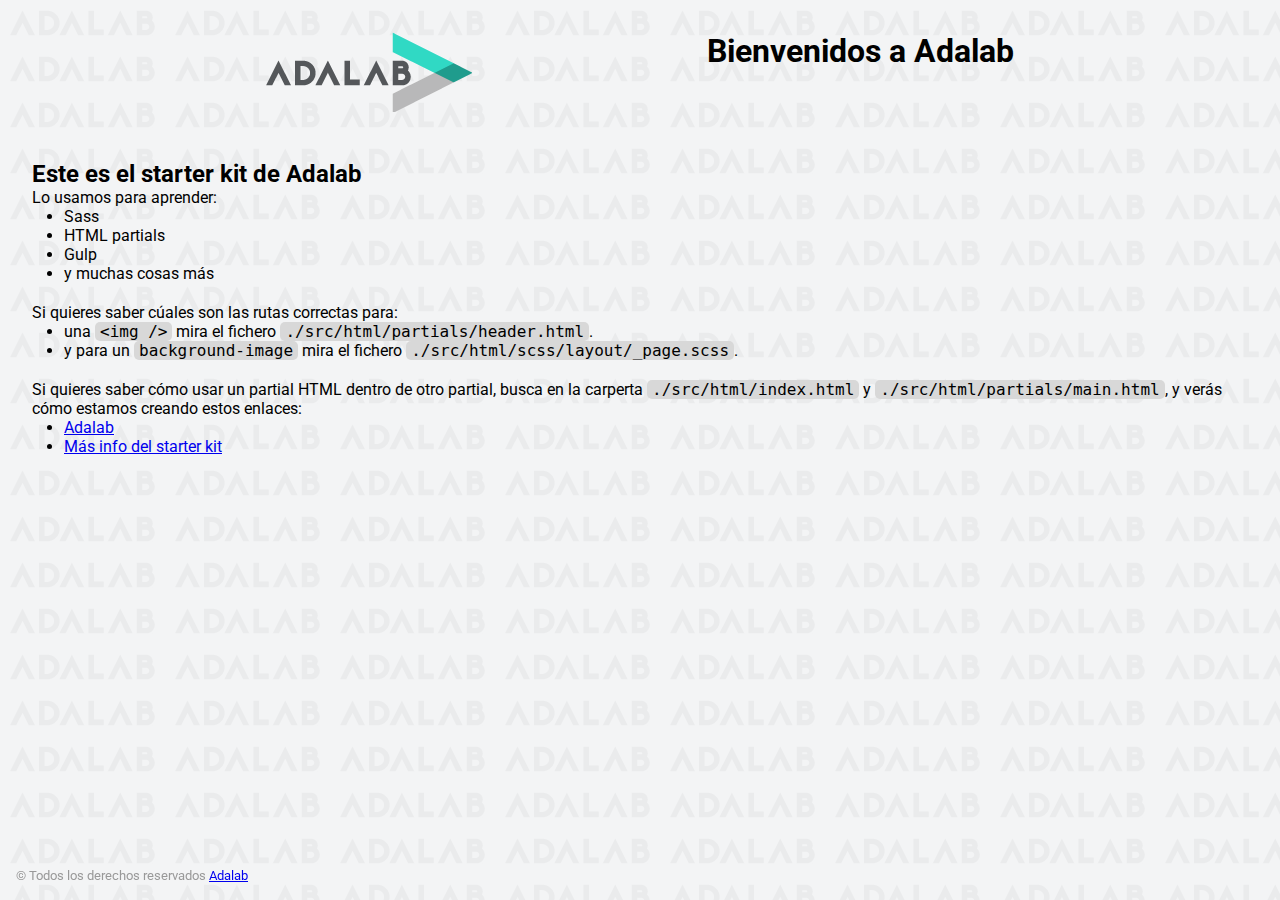
==== docs/index.html @ 0794a96d "Cambiso día 1" ====
<!DOCTYPE html>
<html lang="es">
  <head>
    <meta charset="UTF-8" />
    <meta name="viewport" content="width=device-width, initial-scale=1" />
    <title>Adalab Web Starter Kit</title>
    <link href="https://fonts.googleapis.com/css?family=Roboto&display=swap" rel="stylesheet" />
    
    <link rel="icon" href="./images/favicon.png" />
    <link rel="stylesheet" href="./assets/main-62015576.css">
  </head>

  <body>
    <div class="page">
      <header class="page__header">
  <img src="./images/logo-adalab.png" alt="Adalab">
  <h1>Bienvenidos a Adalab</h1>
</header>

      <main class="page__main">
  <h2>Este es el starter kit de Adalab</h2>
  <p>Lo usamos para aprender:</p>
  <ul class="main__list">
    <li>Sass</li>
    <li>HTML partials</li>
    <li>Gulp</li>
    <li>y muchas cosas más</li>
  </ul>
  <p>Si quieres saber cúales son las rutas correctas para:</p>
  <ul class="main__list">
    <li>
      una <code class="code">&lt;img /&gt;</code> mira el fichero
      <code class="code">./src/html/partials/header.html</code>.
    </li>
    <li>
      y para un <code class="code">background-image</code> mira el fichero
      <code class="code">./src/html/scss/layout/_page.scss</code>.
    </li>
  </ul>
  <p>
    Si quieres saber cómo usar un partial HTML dentro de otro partial, busca en la carperta
    <code class="code">./src/html/index.html</code> y
    <code class="code">./src/html/partials/main.html</code>, y verás cómo estamos creando estos
    enlaces:
  </p>
  <ul class="main__list">
    <li>
      <a class="link__adalab" href="https://adalab.es">Adalab</a>

    </li>
    <li>
      <a class="{=$aClass}" href="./more-info.html">Más info del starter kit</a>

    </li>
  </ul>
</main>

      <footer class="page__footer">
  <small>
    &copy; Todos los derechos reservados
    <a class="link__adalab" href="https://adalab.es">Adalab</a>

  </small>
</footer>

    </div>
    <script src="./js/main.js"></script>
  </body>
</html>
---- docs/assets/main-62015576.css ----
*{box-sizing:border-box;margin:0;padding:0}.code{font-size:16px;background:#d8d8d8;padding:0 5px;border-radius:5px}.link__adalab:hover{background-color:#099d8d;color:#fff}.link__github:hover{background-color:#ccc;color:#000}body{padding:2rem;height:100vh;background-image:url(../images/bg-adalab.png);background-color:#f3f4f5;font-family:Roboto,sans-serif}.page__header{display:flex;justify-content:space-evenly;margin-bottom:3rem}.page__footer{position:fixed;left:0;bottom:0;width:100vw;padding:1rem;color:#999}.main__list{padding-left:2rem;padding-bottom:20px}
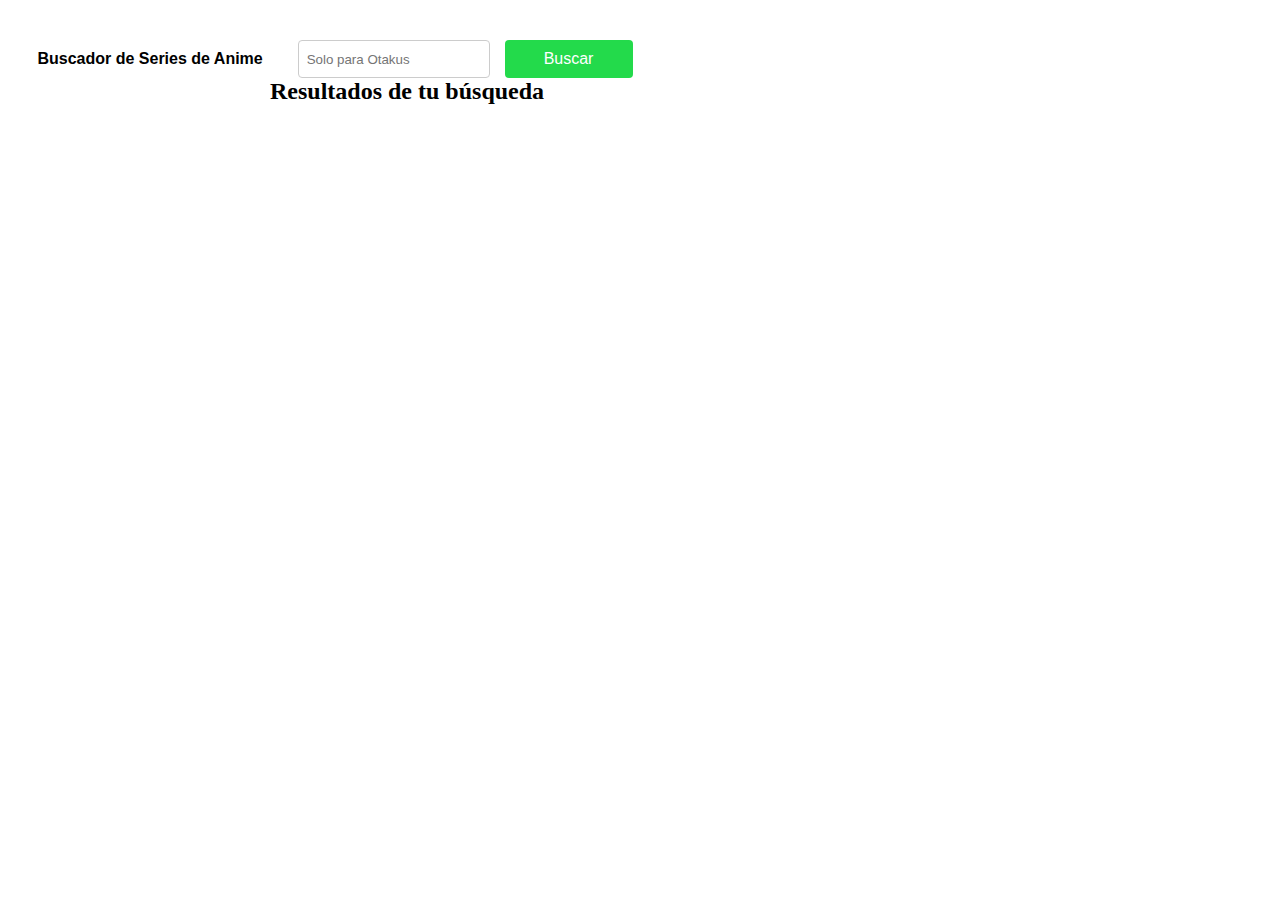
==== commit 3006d542: "Deployed new version of the page to production" ====
--- a/docs/index.html
+++ b/docs/index.html
@@ -3,65 +3,40 @@
   <head>
     <meta charset="UTF-8" />
     <meta name="viewport" content="width=device-width, initial-scale=1" />
-    <title>Adalab Web Starter Kit</title>
-    <link href="https://fonts.googleapis.com/css?family=Roboto&display=swap" rel="stylesheet" />
+    <title>Ejercicio de evaluación Módulo 2 Begoña López</title>
     
     <link rel="icon" href="./images/favicon.png" />
-    <link rel="stylesheet" href="./assets/main-62015576.css">
+    <link rel="stylesheet" href="./assets/index-3ae814e5.css">
   </head>
 
   <body>
-    <div class="page">
-      <header class="page__header">
-  <img src="./images/logo-adalab.png" alt="Adalab">
-  <h1>Bienvenidos a Adalab</h1>
-</header>
-
-      <main class="page__main">
-  <h2>Este es el starter kit de Adalab</h2>
-  <p>Lo usamos para aprender:</p>
-  <ul class="main__list">
-    <li>Sass</li>
-    <li>HTML partials</li>
-    <li>Gulp</li>
-    <li>y muchas cosas más</li>
-  </ul>
-  <p>Si quieres saber cúales son las rutas correctas para:</p>
-  <ul class="main__list">
-    <li>
-      una <code class="code">&lt;img /&gt;</code> mira el fichero
-      <code class="code">./src/html/partials/header.html</code>.
-    </li>
-    <li>
-      y para un <code class="code">background-image</code> mira el fichero
-      <code class="code">./src/html/scss/layout/_page.scss</code>.
-    </li>
-  </ul>
-  <p>
-    Si quieres saber cómo usar un partial HTML dentro de otro partial, busca en la carperta
-    <code class="code">./src/html/index.html</code> y
-    <code class="code">./src/html/partials/main.html</code>, y verás cómo estamos creando estos
-    enlaces:
-  </p>
-  <ul class="main__list">
-    <li>
-      <a class="link__adalab" href="https://adalab.es">Adalab</a>
-
-    </li>
-    <li>
-      <a class="{=$aClass}" href="./more-info.html">Más info del starter kit</a>
-
-    </li>
-  </ul>
-</main>
-
-      <footer class="page__footer">
-  <small>
-    &copy; Todos los derechos reservados
-    <a class="link__adalab" href="https://adalab.es">Adalab</a>
-
-  </small>
-</footer>
+    <div>
+      <section class="search">
+  <h3 class="search__title">Buscador de Series de Anime</h3>
+  <input
+    class="search__input js-searchInput"
+    type="text"
+    name="SearchField"
+    placeholder="Solo para Otakus"
+    id=""
+  />
+  <button class="search__button js-searchBtn">Buscar</button>
+</section>
+
+<div class="container">
+  <aside class="container__aside hidden">
+    <ul class="js-favourite-series-list change">
+      <!-- <li>
+          <img src="" alt="" />
+          <h2></h2>
+        </li> -->
+    </ul>
+  </aside>
+  <section>
+    <h2>Resultados de tu búsqueda</h2>
+    <ul class="js-list serieslist"></ul>
+  </section>
+</div>
 
     </div>
     <script src="./js/main.js"></script>
--- a/docs/assets/index-3ae814e5.css
+++ b/docs/assets/index-3ae814e5.css
@@ -0,0 +1 @@
+*{box-sizing:border-box;margin:0;padding:0}ul{list-style:none}a{text-decoration:none}.search{width:50%;display:flex;justify-content:space-around;margin-top:40px}.search__title{margin-top:10px;padding-left:30px;padding-right:20px;font-family:Arial,Helvetica Neue,Helvetica,sans-serif;font-size:16px}.search__input{width:30%;padding:8px;border-radius:4px;border:1px solid #ccc;box-sizing:border-box}.search__button{background-color:#23da4b;color:#fff;border:none;padding:10px 20px;border-radius:4px;cursor:pointer;width:20%;font-size:16px}.container{display:flex}.container__aside{width:30vh}.serieslist{width:70%;background-color:#7fffd4}.favourites{width:30vh}.container__serie{width:70vh;display:flex;flex-direction:column}.serie{width:70%}.serie__title{font-family:Arial,Helvetica,sans-serif}.serie__image{width:300px}
